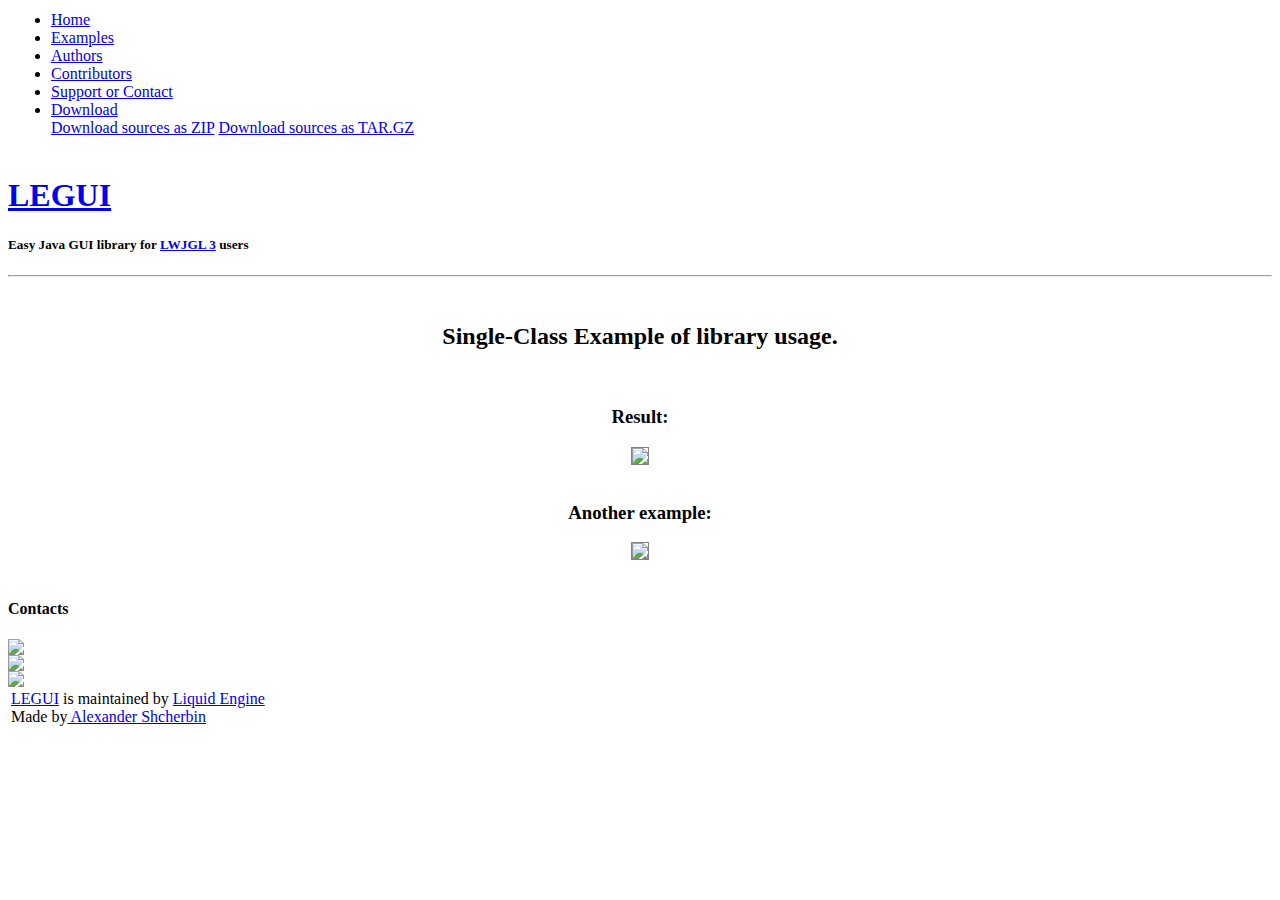
==== index.html @ 01a8d993 "disabled some links" ====
<html>

<head>
    <meta charset="utf-8">
    <title>LEGUI by Liquid Engine</title>
    <link rel="stylesheet" href="bootstrap-4.0.0-alpha.5-dist/css/bootstrap.min.css">
    <link rel="stylesheet" href="css/style.css">
    <link rel="icon" href="favicon.png">
</head>

<body>
    <div class="navigation">
        <div class="container">
            <table class="main maintained">
                <tbody>
                    <tr>
                        <td class="align-middle">
                            <ul class="nav nav-inline">
                                <li class="nav-item">
                                    <a class="nav-link" href="#home">Home</a>
                                </li>
                                <li class="nav-item">
                                    <a class="nav-link" href="#examples">Examples</a>
                                </li>
                                <li class="nav-item">
                                    <a class="nav-link disabled" href="#">Authors</a>
                                </li>
                                <li class="nav-item">
                                    <a class="nav-link  disabled" href="#">Contributors</a>
                                </li>
                                <li class="nav-item">
                                    <a class="nav-link" href="#s_c">Support or Contact</a>
                                </li>
                                <li class="nav-item">
                                    <div class="dropdown">
                                        <a class="btn btn-secondary dropdown-toggle" href="#" id="dropdownMenuLink" data-toggle="dropdown" aria-haspopup="true" aria-expanded="false">Download</a>

                                        <div class="dropdown-menu" aria-labelledby="dropdownMenuLink">
                                            <a class="dropdown-item" href="https://github.com/LiquidEngine/legui/zipball/master">Download sources as ZIP</a>
                                            <a class="dropdown-item" href="https://github.com/LiquidEngine/legui/tarball/master">Download sources as TAR.GZ</a>
                                        </div>
                                    </div>
                                </li>
                            </ul>
                        </td>
                    </tr>
                </tbody>
            </table>
        </div>
    </div>
    <div class="container main">
        <div class="row main">
            <div id="home" class="anchor"></div>
            <div class="vert">
                <div class="card wrap fh bgmain">
                    <div class="card-block header text-xs-center ">
                        <h1 class="title"><a class="nodecor" href="https://github.com/LiquidEngine/legui">LEGUI</a></h1>
                        <h5 class="card-subtitle text-muted">
                            Easy Java GUI library for <a class="card-link" href="https://www.lwjgl.org/">LWJGL 3</a> users
                        </h5>
                    </div>
                </div>
            </div>
        </div>
        <hr>
        <div class="row main section examples">
            <div id="examples" class="anchor"></div>
            <br>
            <h2 style="text-align: center;">Single-Class Example of library usage.</h2>
            <br>
            <h3 style="text-align: center;">Result: </h3>
            <div style="text-align: center;">
                <img style="border: 1px solid gray;" src="images/small_example.png">
            </div>
            <br/>
            <script src="https://gist.github.com/ShchAlexander/1c4d3cca04444454212ed96479c6fcc7.js"></script>
            <h3 style="text-align: center;">Another example: </h3>
            <div style="text-align: center;">
                <img style="border: 1px solid gray;" src="images/example.png">
            </div>
            <br/>
        </div>
        <div class="hr"></div>
<!--
        <div class="row main section">
            <div id="authors" class="anchor"></div>
        </div>
        <div class="hr"></div>
        <div class="row main section">
            <div id="contributors" class="anchor"></div>
        </div>
        <div class="hr"></div>
-->
        <div class="row main section">
            <div id="s_c" class="anchor"></div>
            <div class="contacts">
                <div class="card">
                    <div class="card-block">
                        <h4 class="card-title">Contacts</h4>
                        <div class="row">
                            <div class="discord social">
                                <a href="https://discord.gg/6wfqXpJ" target="_blank">
                                    <img src="images/social/discord/discord-black.png" class="img" />
                                </a>
                            </div>
                            <div class="twitter social">
                                <a href="https://twitter.com/ShchAlexander" target="_blank">
                                    <img src="images/social/twitter/twitter.png" class="img" />
                                </a>
                            </div>
                            <div class="github social">
                                <a href="https://github.com/ShchAlexander" target="_blank">
                                    <img src="images/social/github/GitHub.png" class="img" />
                                </a>
                            </div>
                        </div>
                    </div>
                </div>

            </div>
            <div class="support">

            </div>
        </div>
    </div>
    <div class="footer">
        <div class="container border">

            <table class="main maintained">
                <tbody>
                    <tr>
                        <td class="align-middle">
                            <div class="col-xs-12 col-sm-12 col-md-12 col-lg-12">
                                <a href="https://github.com/LiquidEngine/legui">LEGUI</a> is maintained by <a href="https://github.com/LiquidEngine">Liquid Engine</a>
                            </div>
                            <div class="col-xs-12 col-sm-12 col-md-12 col-lg-12 small text-muted ">
                                Made by<a href="mailto:shchalexander@gmail.com"> Alexander Shcherbin</a>
                            </div>
                        </td>
                    </tr>
                </tbody>
            </table>
        </div>
    </div>
    <script src="https://ajax.googleapis.com/ajax/libs/jquery/3.1.1/jquery.min.js"></script>
    <script src="https://cdnjs.cloudflare.com/ajax/libs/tether/1.3.7/js/tether.min.js"></script>
    <script src="bootstrap-4.0.0-alpha.5-dist/js/bootstrap.min.js"></script>
    <script>
        $('a').click(function () {
            $('html, body').animate({
                scrollTop: $($(this).attr('href')).offset().top
            }, 300);
            return false;
        });
    </script>
</body>

</html>
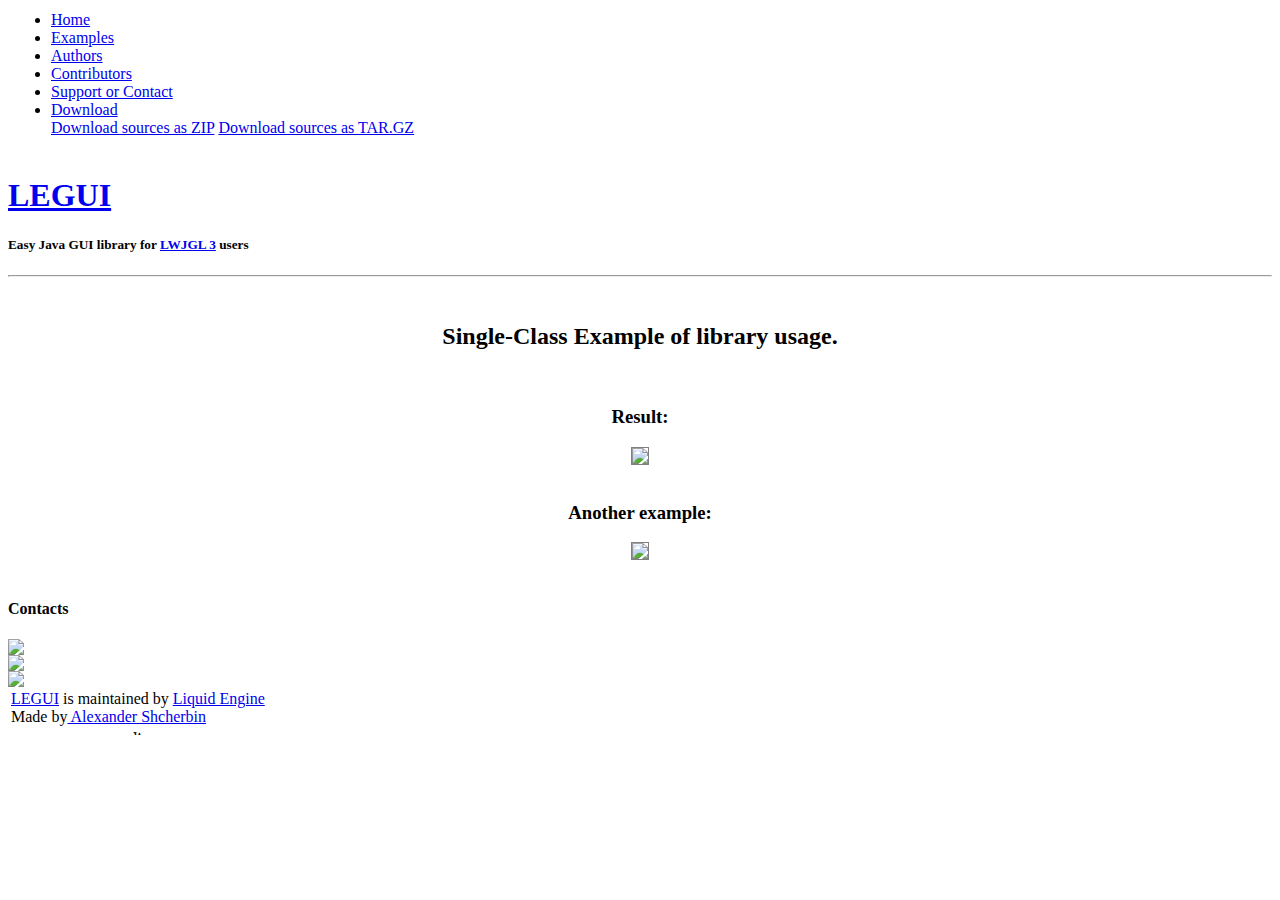
==== commit b1f5b555: "google analytics" ====
--- a/index.html
+++ b/index.html
@@ -76,12 +76,12 @@
             <script src="https://gist.github.com/ShchAlexander/1c4d3cca04444454212ed96479c6fcc7.js"></script>
             <h3 style="text-align: center;">Another example: </h3>
             <div style="text-align: center;">
-                <img style="border: 1px solid gray;" src="images/example.png">
+                <img style="border: 1px solid gray; max-width:100%;" src="images/example.png">
             </div>
             <br/>
         </div>
         <div class="hr"></div>
-<!--
+        <!--
         <div class="row main section">
             <div id="authors" class="anchor"></div>
         </div>
@@ -136,6 +136,14 @@
                             <div class="col-xs-12 col-sm-12 col-md-12 col-lg-12 small text-muted ">
                                 Made by<a href="mailto:shchalexander@gmail.com"> Alexander Shcherbin</a>
                             </div>
+                            <div>
+                                <!-- Start of SimpleHitCounter Code -->
+                                <div align="center">
+                                    <img src="http://simplehitcounter.com/hit.php?uid=2209369&f=0&b=16777215" border="0" height="9" alt="web counter">
+                                </div>
+                                <!-- End of SimpleHitCounter Code -->
+
+                            </div>
                         </td>
                     </tr>
                 </tbody>
@@ -146,13 +154,31 @@
     <script src="https://cdnjs.cloudflare.com/ajax/libs/tether/1.3.7/js/tether.min.js"></script>
     <script src="bootstrap-4.0.0-alpha.5-dist/js/bootstrap.min.js"></script>
     <script>
-        $('a').click(function () {
+        $('a').click(function() {
             $('html, body').animate({
                 scrollTop: $($(this).attr('href')).offset().top
             }, 300);
             return false;
         });
     </script>
+
+    <!-- google analytics -->
+    <script>
+        (function(i, s, o, g, r, a, m) {
+            i['GoogleAnalyticsObject'] = r;
+            i[r] = i[r] || function() {
+                (i[r].q = i[r].q || []).push(arguments)
+            }, i[r].l = 1 * new Date();
+            a = s.createElement(o),
+                m = s.getElementsByTagName(o)[0];
+            a.async = 1;
+            a.src = g;
+            m.parentNode.insertBefore(a, m)
+        })(window, document, 'script', 'https://www.google-analytics.com/analytics.js', 'ga');
+
+        ga('create', 'UA-89158232-1', 'auto');
+        ga('send', 'pageview');
+    </script>
 </body>
 
-</html>+</html>
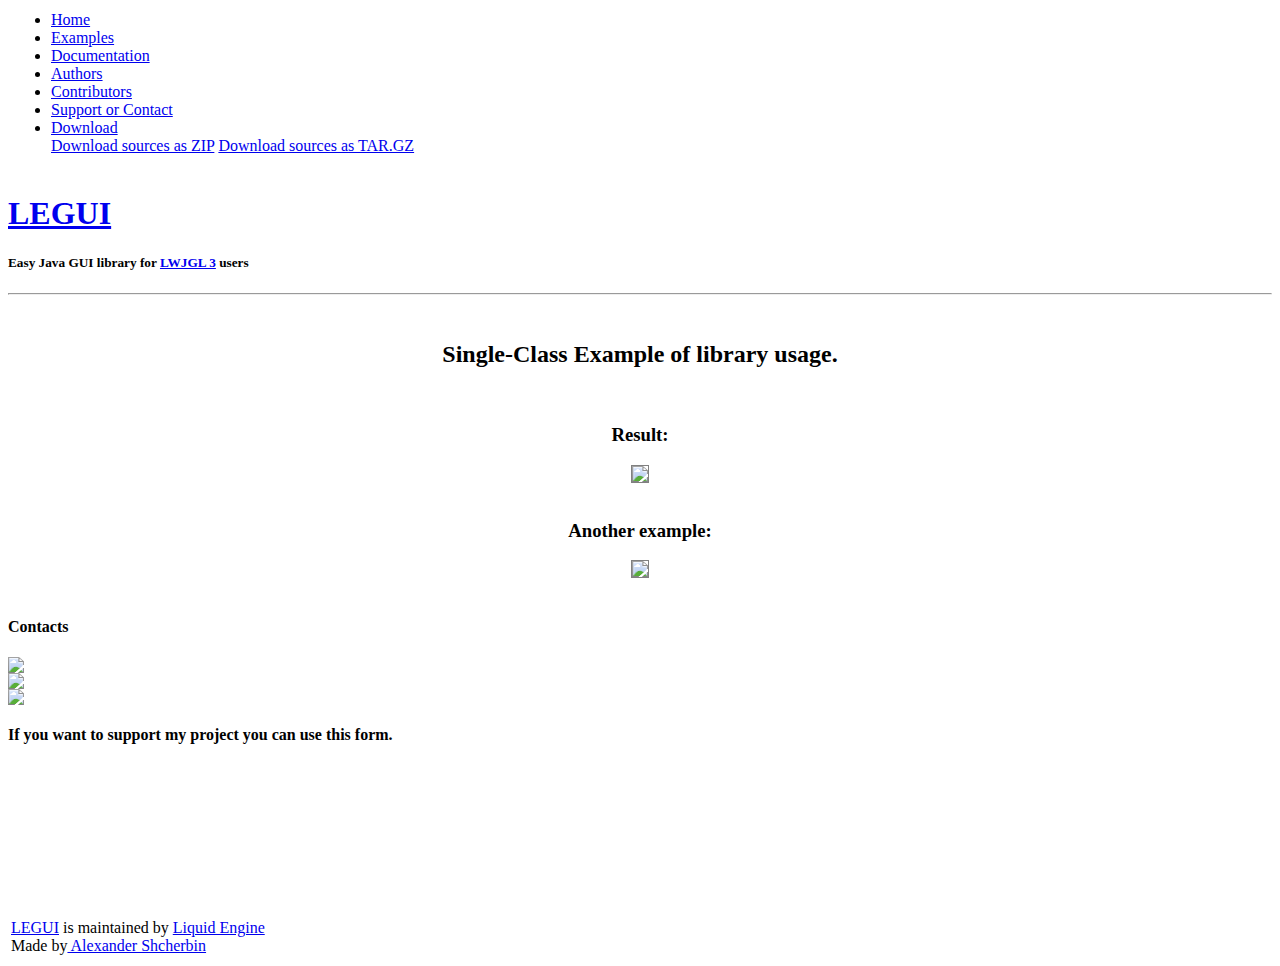
==== commit 201285f5: "templates" ====
--- a/index.html
+++ b/index.html
@@ -6,48 +6,43 @@
     <link rel="stylesheet" href="bootstrap-4.0.0-alpha.5-dist/css/bootstrap.min.css">
     <link rel="stylesheet" href="css/style.css">
     <link rel="icon" href="favicon.png">
+    
+    <script src="https://ajax.googleapis.com/ajax/libs/jquery/3.1.1/jquery.min.js"></script>
+    <script src="https://cdnjs.cloudflare.com/ajax/libs/tether/1.3.7/js/tether.min.js"></script>
+    <script src="bootstrap-4.0.0-alpha.5-dist/js/bootstrap.min.js"></script>
+    
+    <script>
+        $('a').click(function () {
+            $('html, body').animate({
+                scrollTop: $($(this).attr('href')).offset().top
+            }, 300);
+            return false;
+        });
+    </script>
+
+    <!-- google analytics -->
+    <script>
+        (function (i, s, o, g, r, a, m) {
+            i['GoogleAnalyticsObject'] = r;
+            i[r] = i[r] || function () {
+                (i[r].q = i[r].q || []).push(arguments)
+            }, i[r].l = 1 * new Date();
+            a = s.createElement(o),
+                m = s.getElementsByTagName(o)[0];
+            a.async = 1;
+            a.src = g;
+            m.parentNode.insertBefore(a, m)
+        })(window, document, 'script', 'https://www.google-analytics.com/analytics.js', 'ga');
+
+        ga('create', 'UA-89158232-1', 'auto');
+        ga('send', 'pageview');
+    </script>
 </head>
 
 <body>
-    <div class="navigation">
-        <div class="container">
-            <table class="main maintained">
-                <tbody>
-                    <tr>
-                        <td class="align-middle">
-                            <ul class="nav nav-inline">
-                                <li class="nav-item">
-                                    <a class="nav-link" href="#home">Home</a>
-                                </li>
-                                <li class="nav-item">
-                                    <a class="nav-link" href="#examples">Examples</a>
-                                </li>
-                                <li class="nav-item">
-                                    <a class="nav-link disabled" href="#">Authors</a>
-                                </li>
-                                <li class="nav-item">
-                                    <a class="nav-link  disabled" href="#">Contributors</a>
-                                </li>
-                                <li class="nav-item">
-                                    <a class="nav-link" href="#s_c">Support or Contact</a>
-                                </li>
-                                <li class="nav-item">
-                                    <div class="dropdown">
-                                        <a class="btn btn-secondary dropdown-toggle" href="#" id="dropdownMenuLink" data-toggle="dropdown" aria-haspopup="true" aria-expanded="false">Download</a>
-
-                                        <div class="dropdown-menu" aria-labelledby="dropdownMenuLink">
-                                            <a class="dropdown-item" href="https://github.com/LiquidEngine/legui/zipball/master">Download sources as ZIP</a>
-                                            <a class="dropdown-item" href="https://github.com/LiquidEngine/legui/tarball/master">Download sources as TAR.GZ</a>
-                                        </div>
-                                    </div>
-                                </li>
-                            </ul>
-                        </td>
-                    </tr>
-                </tbody>
-            </table>
-        </div>
-    </div>
+    <div id="nav" class="navigation"></div>
+    <script type="text/javascript"> $('#nav').load("template/header.html");</script>
+    
     <div class="container main">
         <div class="row main">
             <div id="home" class="anchor"></div>
@@ -119,66 +114,20 @@
 
             </div>
             <div class="support">
-
+                <div class="card">
+                    <div class="card-block">
+                        <h4 class="card-title">If you want to support my project you can use this form.</h4>
+                        <div class="row">
+                            <iframe src="https://funding.webmoney.ru/widgets/horizontal/62bc1e73-e9be-40a8-93bd-c213e075dc7b?hs=1&sum=5" width="468" height="150" scrolling="no" style="border:none;"></iframe>
+                        </div>
+                    </div>
+                </div>
             </div>
         </div>
     </div>
-    <div class="footer">
-        <div class="container border">
-
-            <table class="main maintained">
-                <tbody>
-                    <tr>
-                        <td class="align-middle">
-                            <div class="col-xs-12 col-sm-12 col-md-12 col-lg-12">
-                                <a href="https://github.com/LiquidEngine/legui">LEGUI</a> is maintained by <a href="https://github.com/LiquidEngine">Liquid Engine</a>
-                            </div>
-                            <div class="col-xs-12 col-sm-12 col-md-12 col-lg-12 small text-muted ">
-                                Made by<a href="mailto:shchalexander@gmail.com"> Alexander Shcherbin</a>
-                            </div>
-                            <div>
-                                <!-- Start of SimpleHitCounter Code -->
-                                <div align="center">
-                                    <img src="http://simplehitcounter.com/hit.php?uid=2209369&f=0&b=16777215" border="0" height="9" alt="web counter">
-                                </div>
-                                <!-- End of SimpleHitCounter Code -->
-
-                            </div>
-                        </td>
-                    </tr>
-                </tbody>
-            </table>
-        </div>
-    </div>
-    <script src="https://ajax.googleapis.com/ajax/libs/jquery/3.1.1/jquery.min.js"></script>
-    <script src="https://cdnjs.cloudflare.com/ajax/libs/tether/1.3.7/js/tether.min.js"></script>
-    <script src="bootstrap-4.0.0-alpha.5-dist/js/bootstrap.min.js"></script>
-    <script>
-        $('a').click(function() {
-            $('html, body').animate({
-                scrollTop: $($(this).attr('href')).offset().top
-            }, 300);
-            return false;
-        });
-    </script>
-
-    <!-- google analytics -->
-    <script>
-        (function(i, s, o, g, r, a, m) {
-            i['GoogleAnalyticsObject'] = r;
-            i[r] = i[r] || function() {
-                (i[r].q = i[r].q || []).push(arguments)
-            }, i[r].l = 1 * new Date();
-            a = s.createElement(o),
-                m = s.getElementsByTagName(o)[0];
-            a.async = 1;
-            a.src = g;
-            m.parentNode.insertBefore(a, m)
-        })(window, document, 'script', 'https://www.google-analytics.com/analytics.js', 'ga');
-
-        ga('create', 'UA-89158232-1', 'auto');
-        ga('send', 'pageview');
-    </script>
+    
+    <div id="foo" class="footer"></div>
+    <script type="text/javascript"> $('#foo').load("template/footer.html");</script>
 </body>
 
-</html>
+</html>